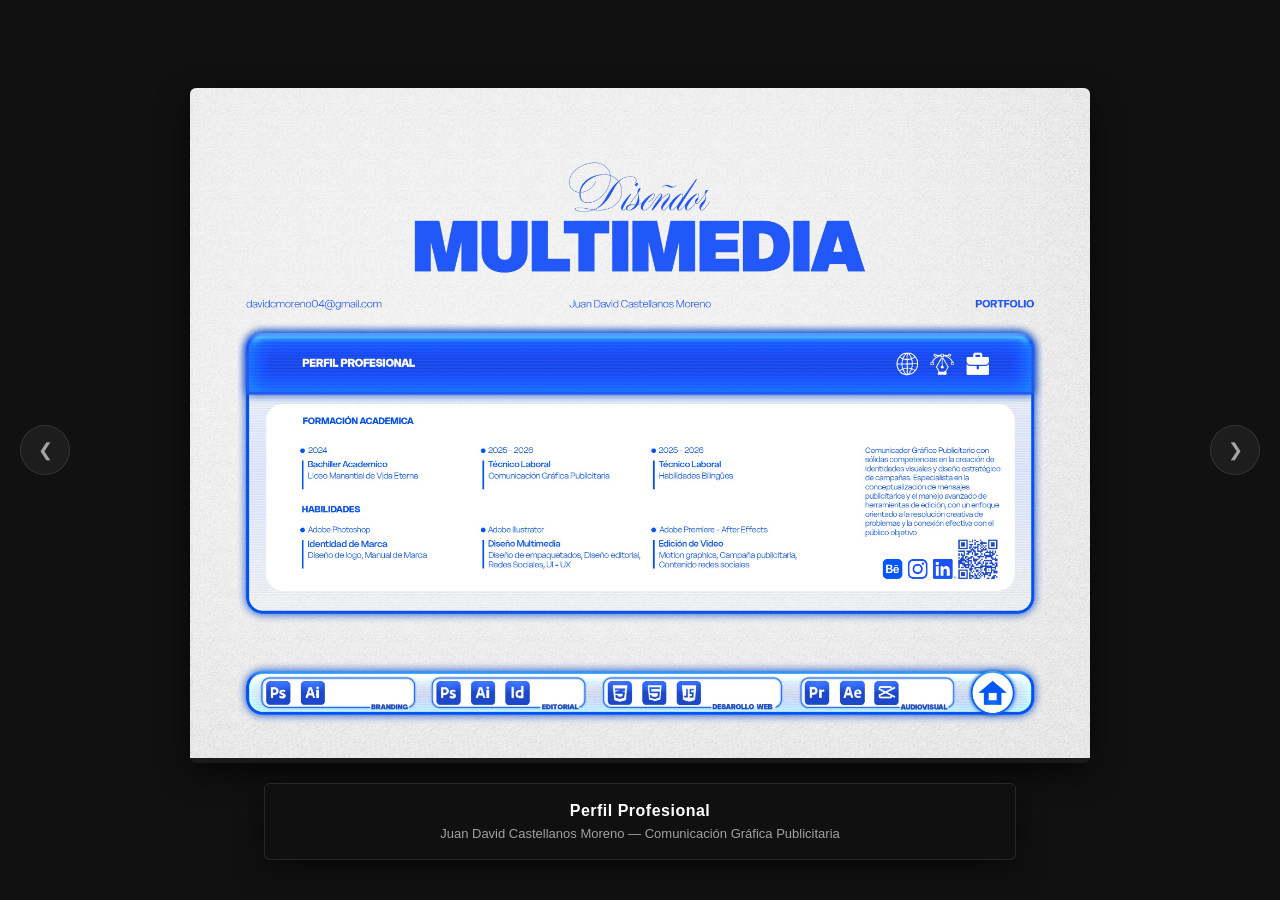
==== index.html @ eacdc04e "Update index.html" ====
<!DOCTYPE html>
<html lang="es">
<head>
  <meta charset="UTF-8">
  <meta name="viewport" content="width=device-width, initial-scale=1.0">
  <title>Portafolio - Juan David Castellanos Moreno</title>
  
  <style>
    /* CSS Puro sin dependencias externas */
    html, body {
      height: 100%;
      margin: 0;
      padding: 0;
      overflow: hidden;
      background-color: #111111;
      
      /* FUENTE HELVETICA */
      font-family: "Helvetica Neue", Helvetica, Arial, sans-serif;
      -webkit-font-smoothing: antialiased;
      -moz-osx-font-smoothing: grayscale;
    }

    /* Estructura del Carrusel */
    .carousel-viewport {
      position: relative;
      width: 100%;
      height: 100vh;
    }

    .carousel-stage {
      width: 100%;
      height: 100%;
      display: flex;
      
      /* TRANSICIÓN CON FUERZA Y DINAMISMO (Aceleración explosiva + gran frenado ease-out) */
      transition: transform 0.6s cubic-bezier(0.76, 0, 0.175, 1);
    }

    .slide {
      min-width: 100%;
      height: 100vh;
      position: relative;
      display: flex;
      justify-content: center;
      align-items: center;
      overflow: hidden; /* Evita que el zoom rompa la estructura exterior */
      
      /* Sincronización de escala y opacidad para aumentar la sensación de velocidad */
      transition: opacity 0.5s cubic-bezier(0.76, 0, 0.175, 1), transform 0.5s cubic-bezier(0.76, 0, 0.175, 1);
      opacity: 0.1;
      transform: scale(0.92);
    }

    /* SLIDE ACTIVO */
    .slide.active {
      opacity: 1;
      transform: scale(1);
    }

    /* CONTENEDOR DE LA IMAGEN (Física de Panning) */
    .img-container {
      height: 75%;
      width: 85%;
      max-width: 900px;
      margin-top: -50px;
      overflow: hidden; /* Corta el excedente para el efecto ventana de paneo */
      border-radius: 6px;
      box-shadow: 0 10px 30px rgba(0,0,0,0.6);
      background-color: #1a1a1a;
      display: flex;
      justify-content: center;
      align-items: center;
    }

    /* CONTROL DE LAS IMÁGENES DEL PORTAFOLIO (LLENA EL MARCO POR DEFECTO) */
    .img-container img {
      height: 100%;
      width: 100%;
      object-fit: cover; 
      object-position: center center; /* Centrado normal para los slides del 2 al 5 */
      
      /* Origen inicial en el centro */
      transform-origin: center center;
      /* Suavizado amortiguado para simular inercia en el panning */
      transition: transform-origin 0.25s cubic-bezier(0.1, 0.8, 0.2, 1), transform 0.3s ease-out;
      cursor: zoom-in;
    }

    /* REGLA EXCLUSIVA PARA LA PRIMERA IMAGEN: Mueve la foto hacia abajo dentro de su propio marco */
    .img-container.slide-uno img {
      object-position: center 120% !important; /* Desplaza el encuadre interno para revelar el texto superior */
    }

    /* Caja de texto inferior centrado */
    .caption-box {
      position: absolute;
      bottom: 40px;
      left: 50%;
      transform: translateX(-50%);
      width: 85%;
      max-width: 700px;
      background: rgba(17, 17, 17, 0.9);
      padding: 18px 25px;
      border-radius: 6px;
      text-align: center;
      border: 1px solid rgba(255, 255, 255, 0.1);
      box-shadow: 0 10px 30px rgba(0,0,0,0.5);
      z-index: 10;
      pointer-events: none; /* El mouse pasa de largo para no estorbar al panning */
    }

    .caption-box h5 {
      margin: 0;
      color: #ffffff;
      font-size: 16px;
      font-weight: 600;
      letter-spacing: 0.5px;
    }

    .caption-box p {
      margin: 6px 0 0 0;
      color: #a0a0a0;
      font-size: 13px;
      font-weight: 400;
    }

    /* Botones de navegación perfectamente circulares */
    .nav-btn {
      position: absolute;
      top: 50%;
      transform: translateY(-50%);
      background: rgba(255,255,255,0.05);
      color: rgba(255,255,255,0.6);
      border: 1px solid rgba(255,255,255,0.1);
      
      width: 50px;
      height: 50px;
      border-radius: 50%;
      padding: 0;
      
      display: flex;
      align-items: center;
      justify-content: center;
      
      cursor: pointer;
      font-size: 18px;
      transition: all 0.3s ease;
      z-index: 20;
    }
    .nav-btn:hover { 
      background: rgba(255,255,255,0.2); 
      color: #ffffff;
    }
    .prev { left: 20px; }
    .next { right: 20px; }
  </style>
</head>
<body>

  <div class="carousel-viewport">
    <div class="carousel-stage" id="stage">
      
      <!-- SLIDE 1 (Clase 'slide-uno' para el ajuste de encuadre interno de la imagen) -->
      <div class="slide active">
        <div class="img-container slide-uno">
          <img src="1.png" alt="Perfil Profesional">
        </div>
        <div class="caption-box">
          <h5>Perfil Profesional</h5>
          <p>Juan David Castellanos Moreno — Comunicación Gráfica Publicitaria</p>
        </div>
      </div>

      <!-- SLIDE 2 -->
      <div class="slide">
        <div class="img-container">
          <img src="2.png" alt="Experiencia y Proyectos">
        </div>
        <div class="caption-box">
          <h5>Experiencia & Proyectos</h5>
          <p>Trayectoria en agencias, desarrollo de marcas y maquetación visual.</p>
        </div>
      </div>

      <!-- SLIDE 3 -->
      <div class="slide">
        <div class="img-container">
          <img src="3.png" alt="Proyectos Destacados">
        </div>
        <div class="caption-box">
          <h5>Proyectos Destacados</h5>
          <p>Conceptos creativos, identidad corporativa y campañas publicitarias.</p>
        </div>
      </div>

      <!-- SLIDE 4 -->
      <div class="slide">
        <div class="img-container">
          <img src="4.png" alt="Diseño Comercial">
        </div>
        <div class="caption-box">
          <h5>Diseño Comercial</h5>
          <p>Estrategia visual orientada a la conversión y branding corporativo.</p>
        </div>
      </div>

      <!-- SLIDE 5 -->
      <div class="slide">
        <div class="img-container">
          <img src="5.png" alt="Contacto y Cierre">
        </div>
        <div class="caption-box">
          <h5>Contacto & Habilidades</h5>
          <p>Herramientas de software, aptitudes profesionales y canales de comunicación.</p>
        </div>
      </div>

    </div>

    <!-- Controles nativos circulares -->
    <button class="nav-btn prev" onclick="moveSlide(-1)">❮</button>
    <button class="nav-btn next" onclick="moveSlide(1)">❯</button>
  </div>

  <script>
    let currentIdx = 0;
    const stage = document.getElementById('stage');
    const slides = document.querySelectorAll('.slide');
    const totalSlides = slides.length;

    function moveSlide(direction) {
      slides[currentIdx].classList.remove('active');
      currentIdx = (currentIdx + direction + totalSlides) % totalSlides;
      stage.style.transform = `translateX(-${currentIdx * 100}%)`;
      slides[currentIdx].classList.add('active');
    }

    // CONTROL POR TECLADO (Flechas físicas izquierda y derecha)
    window.addEventListener('keydown', (e) => {
      if (e.key === 'ArrowRight') {
        moveSlide(1);
      } else if (e.key === 'ArrowLeft') {
        moveSlide(-1);
      }
    });

    // MOTOR GRÁFICO INTELLIGENT-PANNING (Paneo amortiguado continuo)
    document.querySelectorAll('.img-container').forEach(container => {
      const img = container.querySelector('img');

      container.addEventListener('mousemove', (e) => {
        const rect = container.getBoundingClientRect();
        const x = ((e.clientX - rect.left) / rect.width) * 100;
        const y = ((e.clientY - rect.top) / rect.height) * 100;

        img.style.transformOrigin = `${x}% ${y}%`;
        img.style.transform = 'scale(2.2)';
      });

      container.addEventListener('mouseleave', () => {
        img.style.transformOrigin = 'center center';
        img.style.transform = 'scale(1)';
      });
    });
  </script>
</body>
</html>
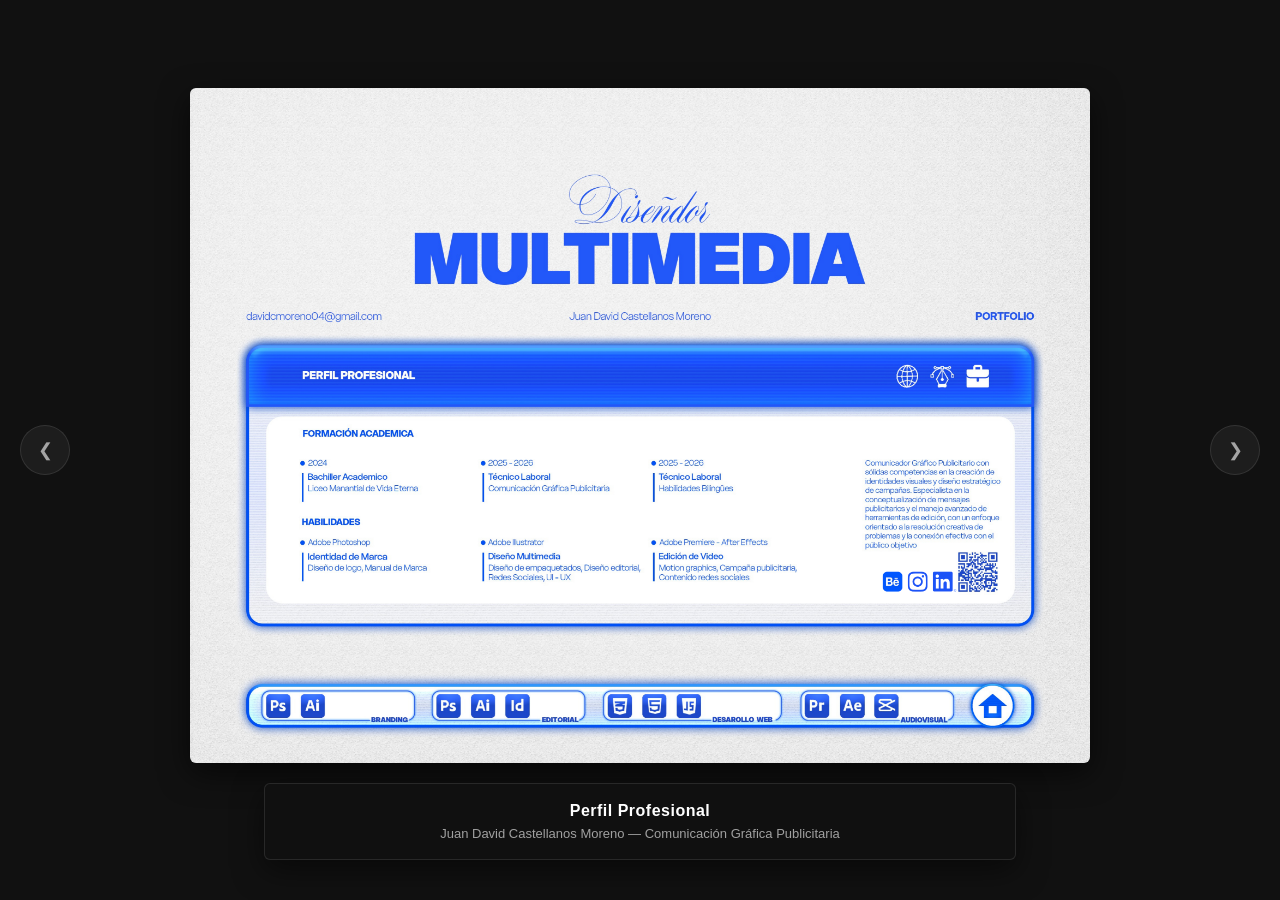
==== commit 423007ac: "Update index.html" ====
--- a/index.html
+++ b/index.html
@@ -88,7 +88,7 @@
 
     /* REGLA EXCLUSIVA PARA LA PRIMERA IMAGEN: Mueve la foto hacia abajo dentro de su propio marco */
     .img-container.slide-uno img {
-      object-position: center 120% !important; /* Desplaza el encuadre interno para revelar el texto superior */
+      object-position: center 60% !important; /* Desplaza el encuadre interno para revelar el texto superior */
     }
 
     /* Caja de texto inferior centrado */
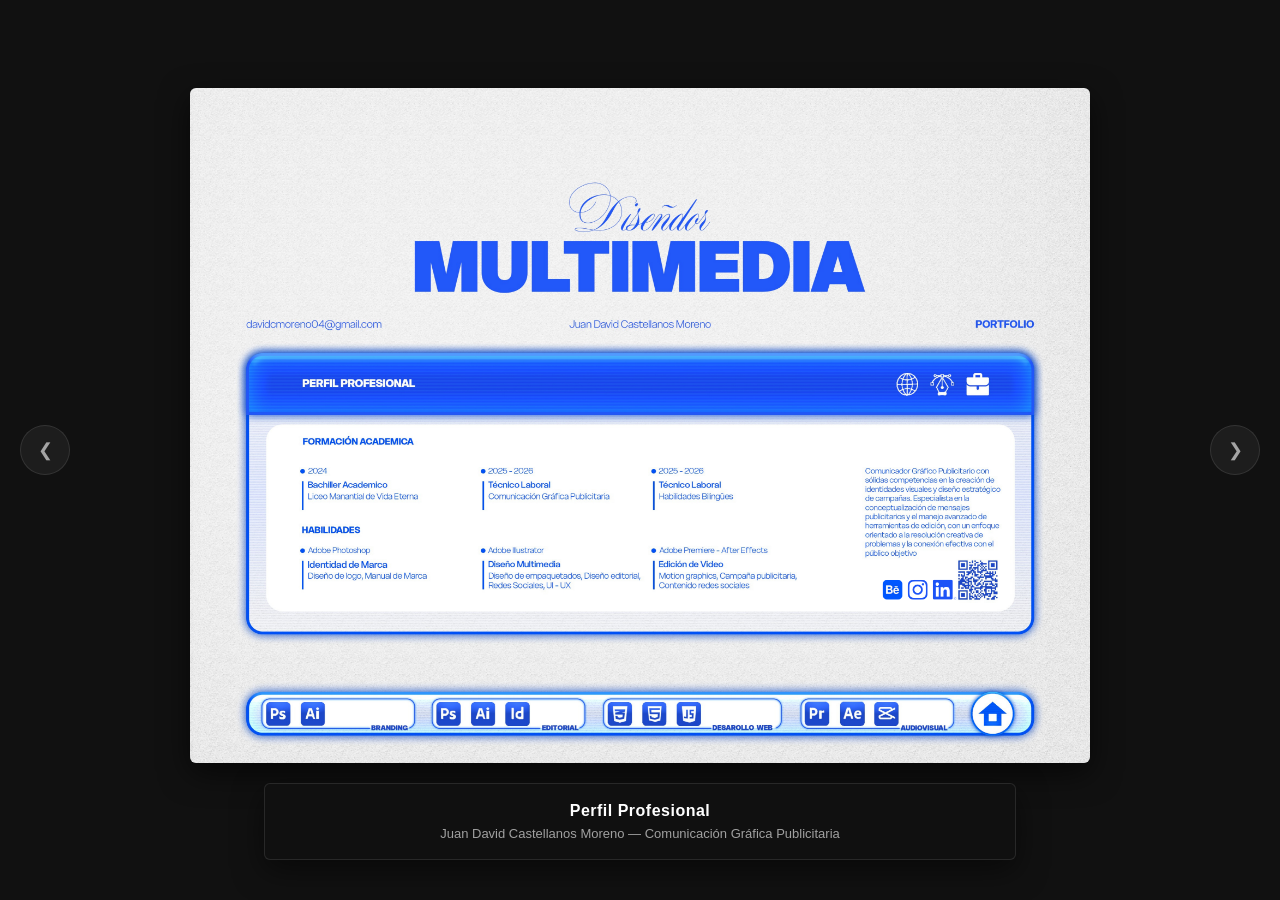
==== commit 03f09790: "Update index.html" ====
--- a/index.html
+++ b/index.html
@@ -88,7 +88,7 @@
 
     /* REGLA EXCLUSIVA PARA LA PRIMERA IMAGEN: Mueve la foto hacia abajo dentro de su propio marco */
     .img-container.slide-uno img {
-      object-position: center 60% !important; /* Desplaza el encuadre interno para revelar el texto superior */
+      object-position: center 20% !important; /* Desplaza el encuadre interno para revelar el texto superior */
     }
 
     /* Caja de texto inferior centrado */
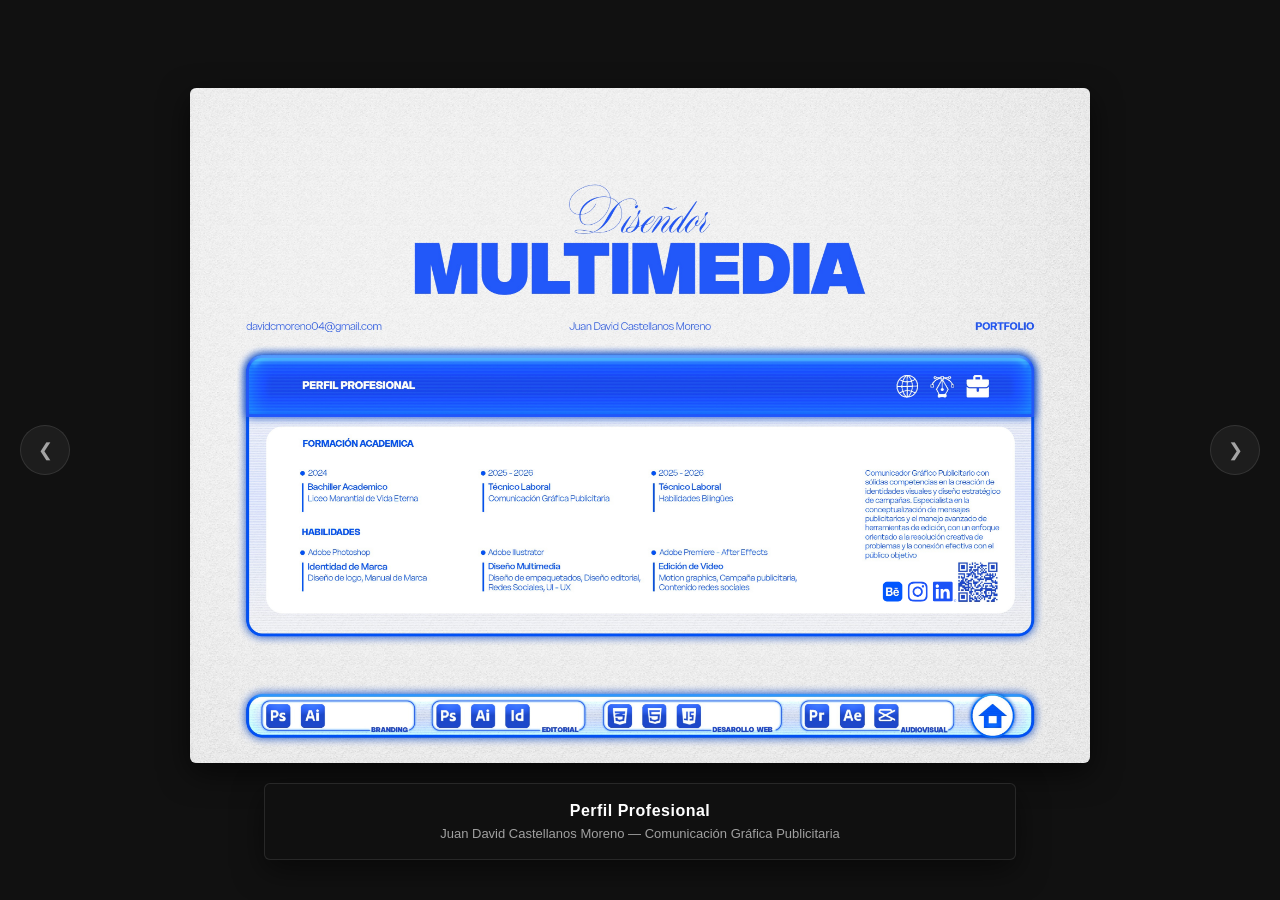
==== commit 9fe65386: "Update index.html" ====
--- a/index.html
+++ b/index.html
@@ -88,7 +88,7 @@
 
     /* REGLA EXCLUSIVA PARA LA PRIMERA IMAGEN: Mueve la foto hacia abajo dentro de su propio marco */
     .img-container.slide-uno img {
-      object-position: center 20% !important; /* Desplaza el encuadre interno para revelar el texto superior */
+      object-position: center 10% !important; /* Desplaza el encuadre interno para revelar el texto superior */
     }
 
     /* Caja de texto inferior centrado */
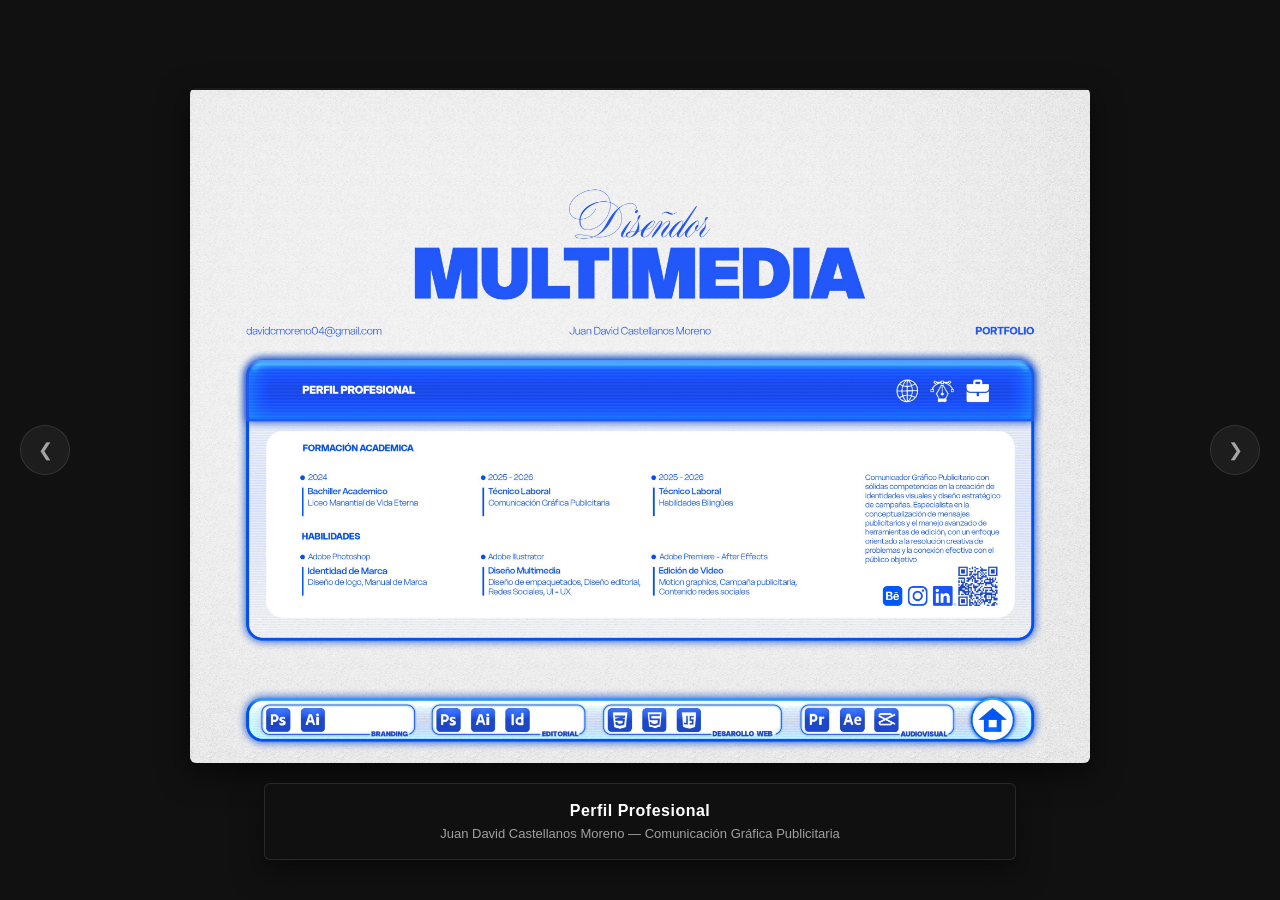
==== commit e140bdd3: "Update index.html" ====
--- a/index.html
+++ b/index.html
@@ -88,7 +88,7 @@
 
     /* REGLA EXCLUSIVA PARA LA PRIMERA IMAGEN: Mueve la foto hacia abajo dentro de su propio marco */
     .img-container.slide-uno img {
-      object-position: center 10% !important; /* Desplaza el encuadre interno para revelar el texto superior */
+      object-position: center -10% !important; /* Desplaza el encuadre interno para revelar el texto superior */
     }
 
     /* Caja de texto inferior centrado */
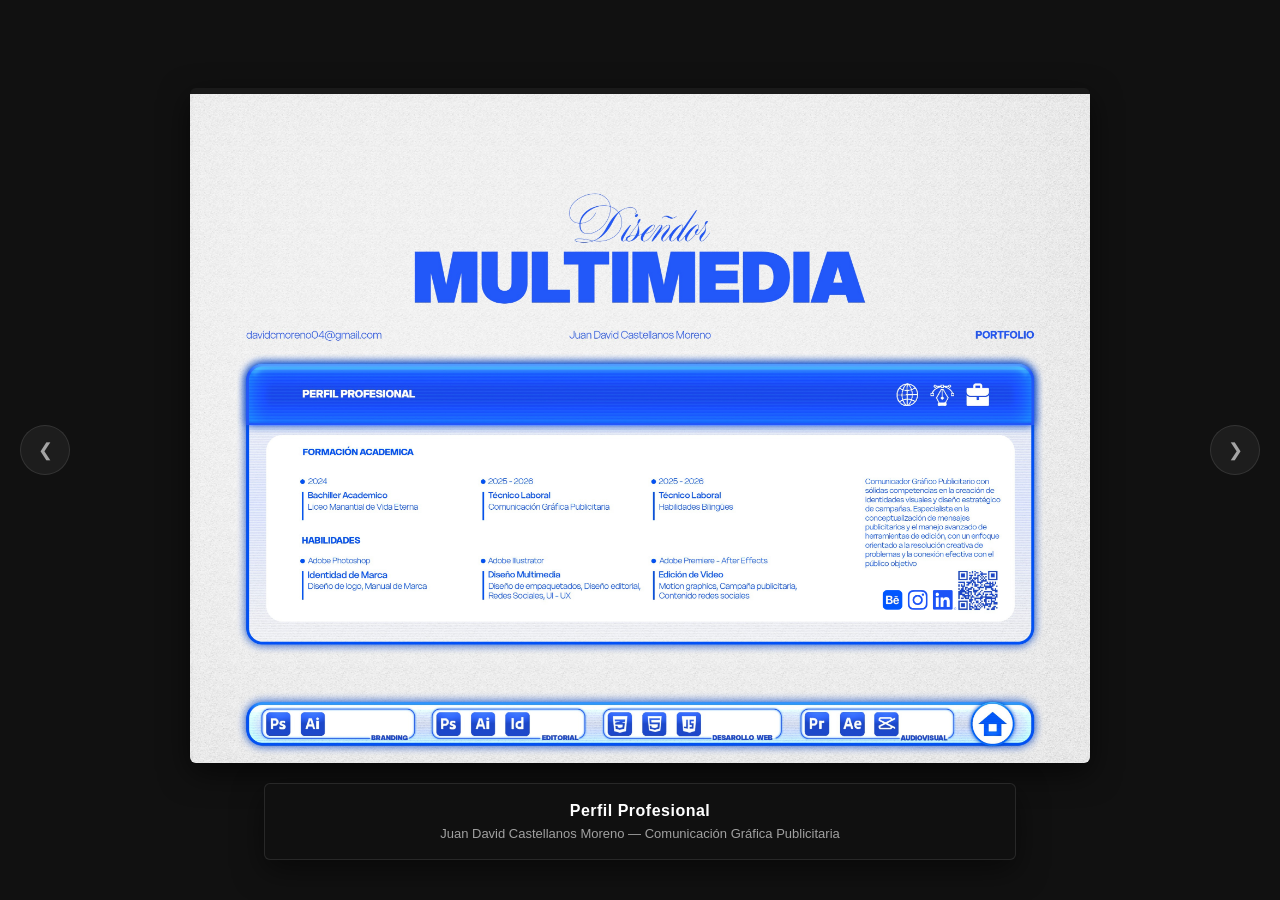
==== commit e97f82a6: "Update index.html" ====
--- a/index.html
+++ b/index.html
@@ -88,7 +88,7 @@
 
     /* REGLA EXCLUSIVA PARA LA PRIMERA IMAGEN: Mueve la foto hacia abajo dentro de su propio marco */
     .img-container.slide-uno img {
-      object-position: center -10% !important; /* Desplaza el encuadre interno para revelar el texto superior */
+      object-position: center -30% !important; /* Desplaza el encuadre interno para revelar el texto superior */
     }
 
     /* Caja de texto inferior centrado */
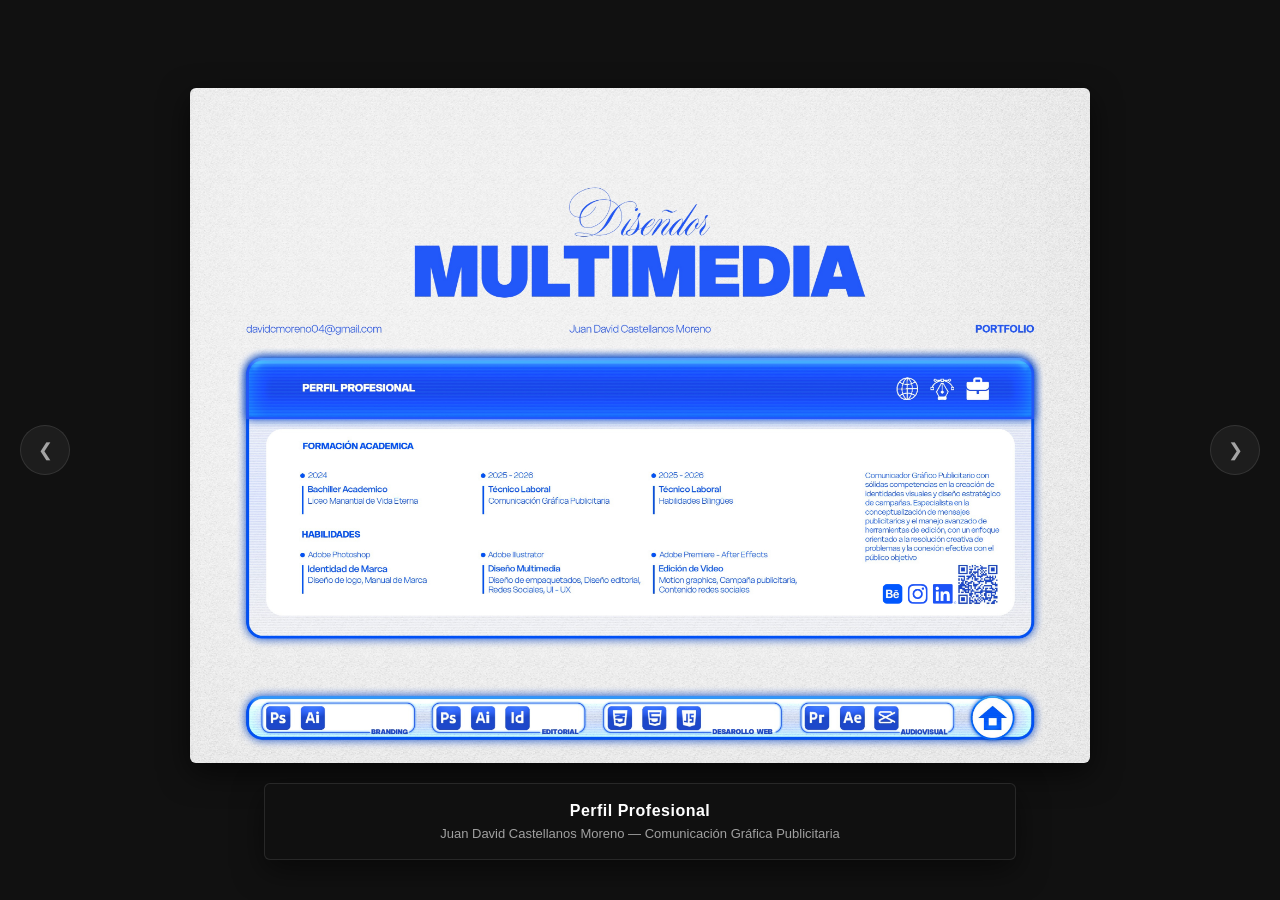
==== commit 23e7d276: "Update index.html" ====
--- a/index.html
+++ b/index.html
@@ -88,7 +88,7 @@
 
     /* REGLA EXCLUSIVA PARA LA PRIMERA IMAGEN: Mueve la foto hacia abajo dentro de su propio marco */
     .img-container.slide-uno img {
-      object-position: center -30% !important; /* Desplaza el encuadre interno para revelar el texto superior */
+      object-position: center 0% !important; /* Desplaza el encuadre interno para revelar el texto superior */
     }
 
     /* Caja de texto inferior centrado */
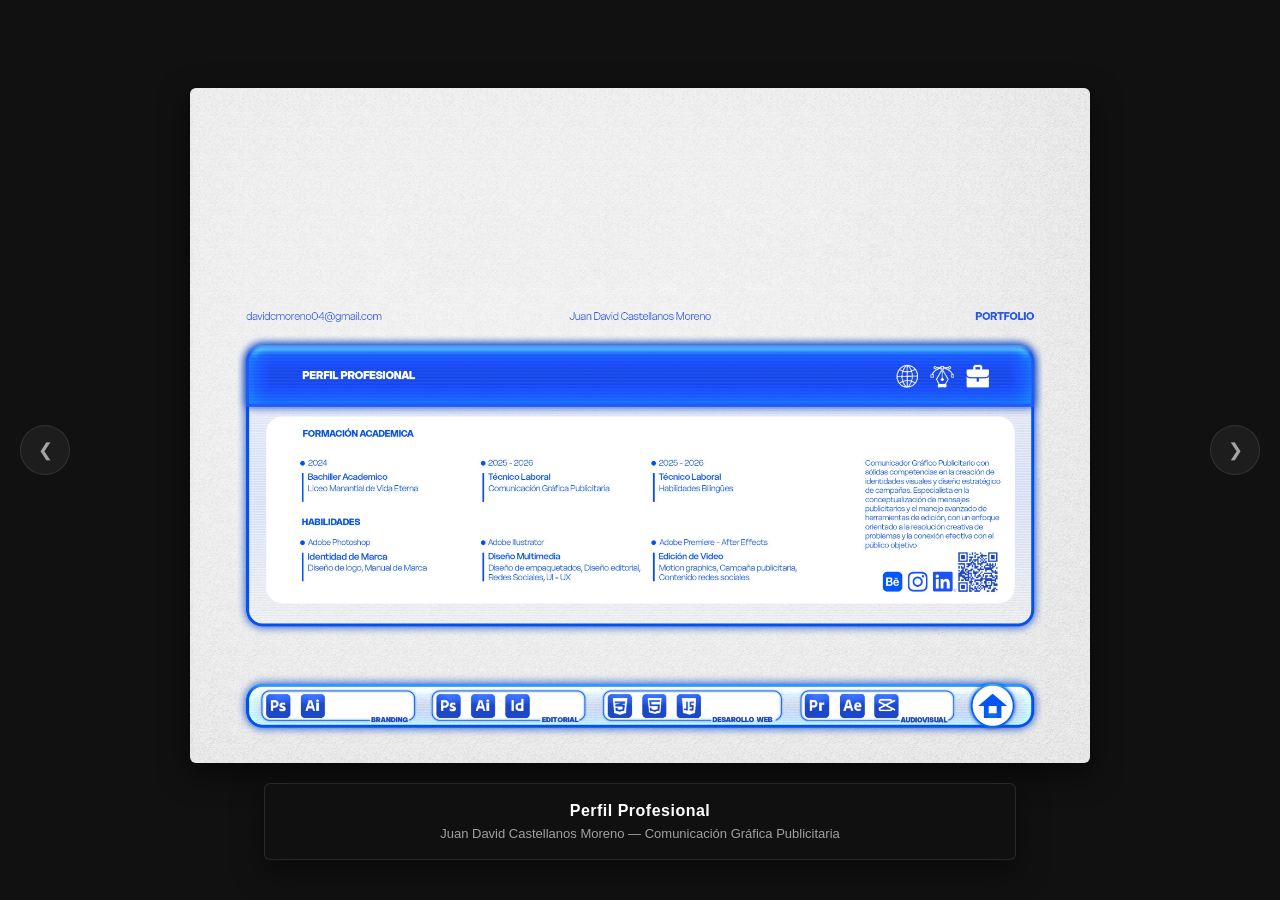
==== commit 1373b157: "Update index.html" ====
--- a/index.html
+++ b/index.html
@@ -88,7 +88,7 @@
 
     /* REGLA EXCLUSIVA PARA LA PRIMERA IMAGEN: Mueve la foto hacia abajo dentro de su propio marco */
     .img-container.slide-uno img {
-      object-position: center 0% !important; /* Desplaza el encuadre interno para revelar el texto superior */
+      object-position: center 60% !important; /* Desplaza el encuadre interno para revelar el texto superior */
     }
 
     /* Caja de texto inferior centrado */
